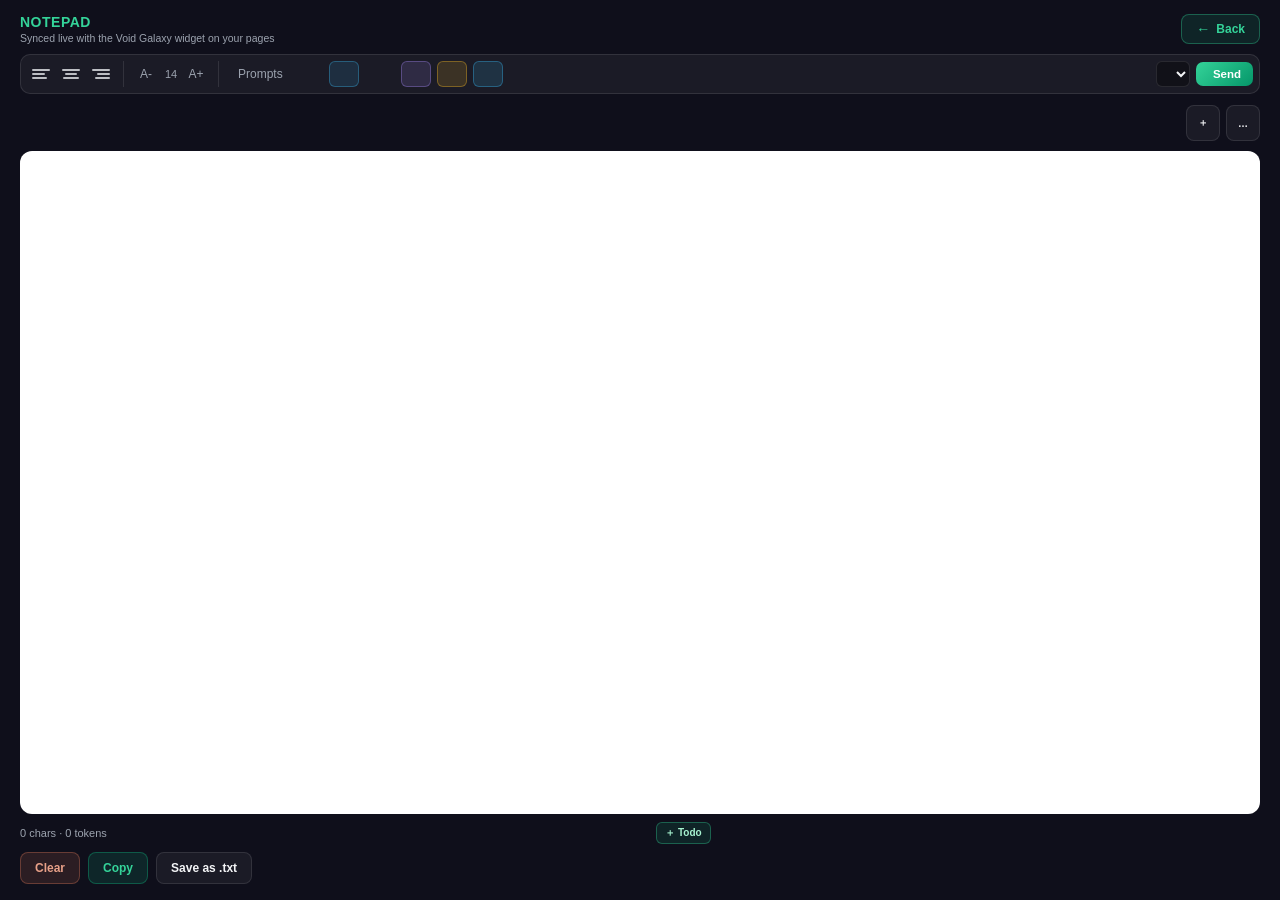
==== notepad.html @ d73653b8 "Add files via upload" ====
<!DOCTYPE html>
<html lang="en">
<head>
<meta charset="UTF-8">
<title>Void Galaxy — Notepad</title>
<link rel="stylesheet" href="toolbar-zen.css">
<style>
  :root {
    --bg: #0F0F1B;
    --surface: rgba(255, 255, 255, 0.05);
    --surface-hover: rgba(255, 255, 255, 0.1);
    --primary: #10B981;
    --primary-hover: #34D399;
    --text: #F3F4F6;
    --text-muted: #9CA3AF;
    --border: rgba(255, 255, 255, 0.1);
  }
  * { box-sizing: border-box; }
  html, body {
    height: 100%;
    margin: 0;
    background: var(--bg);
    color: var(--text);
    font-family: -apple-system, BlinkMacSystemFont, "Segoe UI", Tahoma, sans-serif;
    direction: ltr;
    overflow: hidden;
  }
  body.rtl { direction: rtl; }

  .page {
    height: 100vh;
    width: 100%;
    display: flex;
    flex-direction: column;
    padding: 14px 20px 16px;
  }

  .page-header {
    display: flex;
    align-items: center;
    justify-content: space-between;
    margin-bottom: 10px;
    flex-shrink: 0;
  }
  .page-header h1 {
    font-size: 14px;
    font-weight: 700;
    letter-spacing: 0.5px;
    color: var(--primary-hover);
    margin: 0;
  }
  .page-header .sub {
    font-size: 10.5px;
    color: var(--text-muted);
    margin-top: 2px;
  }

  .back-btn {
    display: flex;
    align-items: center;
    gap: 6px;
    padding: 7px 14px;
    border-radius: 8px;
    border: 1px solid rgba(52, 211, 153, 0.35);
    background: rgba(16, 185, 129, 0.12);
    color: var(--primary-hover);
    cursor: pointer;
    font-family: inherit;
    font-size: 12px;
    font-weight: 700;
    flex-shrink: 0;
    transition: 0.15s;
  }
  .back-btn:hover { background: rgba(16, 185, 129, 0.22); }
  .back-arrow { font-size: 14px; line-height: 1; }
  body.rtl .back-arrow { display: inline-block; transform: scaleX(-1); }

  /* ---- Toolbar ---- */
  .toolbar {
    display: flex;
    align-items: center;
    flex-wrap: wrap;
    gap: 6px;
    background: var(--surface);
    border: 1px solid var(--border);
    border-radius: 10px;
    padding: 6px;
    margin-bottom: 8px;
    flex-shrink: 0;
  }
  .fmt-group { display: flex; align-items: center; gap: 2px; direction: ltr; }
  .fmt-btn {
    min-width: 28px;
    height: 26px;
    border: none;
    border-radius: 6px;
    background: transparent;
    color: var(--text-muted);
    cursor: pointer;
    display: flex;
    align-items: center;
    justify-content: center;
    transition: background 0.15s, color 0.15s;
    font-family: inherit;
    font-size: 12px;
    padding: 0 6px;
  }
  .fmt-btn:hover { background: var(--surface-hover); color: var(--text); }
  .fmt-btn.active { background: rgba(16, 185, 129, 0.24); color: var(--primary-hover); }
  .fmt-btn:disabled { opacity: 0.35; cursor: default; }
  .fmt-btn:disabled:hover { background: transparent; }
  .align-icon { flex-direction: column; gap: 2px; padding: 0 5px; }
  .align-icon span { display: block; height: 2px; border-radius: 1px; background: rgba(229,231,235,0.8); width: 100%; }
  .align-icon span:nth-child(2) { width: 70%; }
  .align-icon span:nth-child(3) { width: 85%; }
  .align-icon-right { align-items: flex-end; }
  .align-icon-center { align-items: center; }
  .align-icon-left { align-items: flex-start; }
  .align-icon.active span { background: var(--primary-hover); }
  .font-label { min-width: 18px; text-align: center; font-size: 11px; color: var(--text-muted); font-variant-numeric: tabular-nums; }
  .toolbar-sep { width: 1px; align-self: stretch; background: var(--border); margin: 0 2px; }
  .toolbar-spacer { flex: 1 1 auto; }
  #prompts-toggle-btn { gap: 5px; }
  .zt-mic-btn { min-width: 30px; color: var(--text-muted); }
  .zt-mic-btn:hover { color: var(--text); }

  /* ---- Prompts bar ---- */
  .prompts-btn, .emoji-btn, .ai-select-wrap {
    position: relative;
  }
  .prompts-panel {
    display: none;
    flex-direction: column;
    gap: 6px;
    margin-bottom: 8px;
    flex-shrink: 0;
  }
  .prompts-panel.open { display: flex; }
  .work-notes-nav { display: flex; align-items: center; gap: 6px; min-height: 42px; margin: 0 0 7px; flex-shrink: 0; }
  .work-note-tabs { display: flex; align-items: center; gap: 6px; flex: 1; min-width: 0; overflow-x: auto; scrollbar-width: none; }
  .work-note-tabs::-webkit-scrollbar { display: none; }
  .work-note-tab, .work-note-action { height: 36px; flex: 0 0 auto; display: inline-flex; align-items: center; justify-content: center; border: 1px solid var(--border); border-radius: 8px; color: var(--text); background: var(--surface); font: inherit; font-size: 10px; font-weight: 650; cursor: pointer; }
  .work-note-tab:hover, .work-note-action:hover { filter: brightness(1.2); transform: translateY(-1px); }
  .work-note-draft { min-width: 58px; padding: 0 8px; }
  .work-note-paper { width: 48px; height: 40px; padding: 3px; overflow: hidden; text-overflow: ellipsis; white-space: nowrap; font-size: 9px; border-top: 3px solid var(--work-color); box-shadow: 0 3px 10px rgba(0,0,0,.18); }
  .work-note-paper[data-color="amber"], .work-note-more-open[data-color="amber"] { --work-color: #fbbf24; background: rgba(251,191,36,.15); }
  .work-note-paper[data-color="cyan"], .work-note-more-open[data-color="cyan"] { --work-color: #22d3ee; background: rgba(34,211,238,.13); }
  .work-note-paper[data-color="rose"], .work-note-more-open[data-color="rose"] { --work-color: #fb7185; background: rgba(251,113,133,.14); }
  .work-note-paper[data-color="violet"], .work-note-more-open[data-color="violet"] { --work-color: #a78bfa; background: rgba(167,139,250,.15); }
  .work-note-paper[data-color="mint"], .work-note-more-open[data-color="mint"] { --work-color: #34d399; background: rgba(52,211,153,.14); }
  .work-note-tab.is-active { outline: 1px solid var(--work-color, rgba(52,211,153,.7)); outline-offset: 1px; }
  .work-note-draft.is-active { border-color: rgba(52,211,153,.65); background: rgba(16,185,129,.18); }
  .work-note-action { min-width: 34px; padding: 0 8px; }
  .work-note-more-list:not([hidden]) { display: grid; gap: 5px; max-height: 110px; overflow-y: auto; margin: 0 0 7px; padding: 6px; border: 1px solid var(--border); border-radius: 8px; background: rgba(0,0,0,.22); }
  .work-note-more-row { display: flex; gap: 5px; }
  .work-note-more-open { flex: 1; min-width: 0; padding: 5px 8px; border: 1px solid var(--border); border-inline-start: 3px solid var(--work-color); border-radius: 6px; text-align: start; color: var(--text); background: var(--surface); cursor: pointer; overflow: hidden; text-overflow: ellipsis; white-space: nowrap; }
  .work-note-more-delete { border: 0; border-radius: 5px; color: #fca5a5; background: rgba(248,113,113,.1); font: inherit; cursor: pointer; }
  .work-note-todo-btn { border: 1px solid rgba(52,211,153,.35); border-radius: 6px; padding: 3px 8px; color: #a7f3d0; background: rgba(16,185,129,.12); font: inherit; font-size: 10px; font-weight: 700; cursor: pointer; }
  .work-note-todo-btn:hover { background: rgba(16,185,129,.23); }
  .work-note-tab:focus-visible, .work-note-action:focus-visible, .work-note-more-open:focus-visible, .work-note-more-delete:focus-visible, .work-note-todo-btn:focus-visible { outline: 2px solid rgba(52,211,153,.85); outline-offset: 2px; }
  .prompts-search-input {
    width: 100%;
    box-sizing: border-box;
    border: 1px solid var(--border);
    background: rgba(255,255,255,0.04);
    color: var(--text);
    border-radius: 8px;
    padding: 6px 10px;
    font-size: 11.5px;
    font-family: inherit;
    outline: none;
    transition: 0.15s;
  }
  .prompts-search-input::placeholder { color: var(--text-muted); }
  .prompts-search-input:focus { border-color: rgba(56, 189, 248, 0.45); }
  .prompts-empty { font-size: 11.5px; color: var(--text-muted); padding: 4px 2px; }
  .prompts-bar {
    display: flex;
    flex-wrap: wrap;
    gap: 6px;
    background: var(--surface);
    border: 1px solid var(--border);
    border-radius: 10px;
    padding: 8px;
    flex-shrink: 0;
    max-height: 120px;
    overflow-y: auto;
  }
  .tpl-chip {
    border: 1px solid var(--border);
    background: rgba(255,255,255,0.04);
    color: var(--text);
    border-radius: 16px;
    padding: 5px 12px;
    font-size: 11.5px;
    cursor: pointer;
    font-family: inherit;
    transition: 0.15s;
    max-width: 220px;
    overflow: hidden;
    text-overflow: ellipsis;
    white-space: nowrap;
  }
  .tpl-chip:hover { background: var(--surface-hover); border-color: rgba(255,255,255,0.2); }
  .tpl-chip.is-custom { border-color: rgba(56, 189, 248, 0.35); color: #7DD3FC; }
  .tpl-chip.is-overridden { border-color: rgba(245, 158, 11, 0.4); }
  .tpl-chip.is-editable { border-style: dashed; }
  .tpl-action {
    border: 1px dashed var(--border);
    background: transparent;
    color: var(--text-muted);
    border-radius: 16px;
    width: 26px; height: 26px;
    cursor: pointer;
    font-family: inherit;
    font-size: 13px;
    flex-shrink: 0;
  }
  .tpl-action:hover { color: var(--text); border-color: rgba(255,255,255,0.3); }
  .tpl-action.is-active { color: var(--primary-hover); border-color: rgba(16,185,129,0.4); }

  /* ---- Emoji popover ---- */
  .emoji-popover {
    display: none;
    position: absolute;
    top: 32px;
    z-index: 40;
    background: #171726;
    border: 1px solid var(--border);
    border-radius: 12px;
    padding: 10px;
    width: 260px;
    box-shadow: 0 12px 30px rgba(0,0,0,0.5);
  }
  body:not(.rtl) .emoji-popover { left: 0; }
  body.rtl .emoji-popover { right: 0; }
  .emoji-popover.open { display: block; }
  .emoji-popover-title { font-size: 10.5px; color: var(--text-muted); margin: 4px 0; font-weight: 700; }
  .emoji-grid { display: grid; grid-template-columns: repeat(8, 1fr); gap: 2px; margin-bottom: 6px; }
  .emoji-item {
    border: none; background: transparent; cursor: pointer;
    font-size: 16px; border-radius: 6px; height: 26px;
    display: flex; align-items: center; justify-content: center;
  }
  .emoji-item:hover { background: var(--surface-hover); }

  /* ---- AI dispatch ---- */
  .ai-select {
    background: rgba(0,0,0,0.35);
    color: var(--text);
    border: 1px solid var(--border);
    border-radius: 6px;
    padding: 5px 6px;
    font-family: inherit;
    font-size: 11.5px;
    max-width: 130px;
  }
  .send-btn {
    display: flex; align-items: center; gap: 5px;
    background: linear-gradient(135deg, #34D399, #059669);
    color: white; border: none; border-radius: 7px;
    padding: 6px 12px; font-weight: 700; font-size: 11.5px;
    cursor: pointer; font-family: inherit;
  }
  .send-btn:hover { filter: brightness(1.08); }

  /* ---- Editor ---- */
  .editor-wrap {
    flex: 1 1 auto;
    display: flex;
    border-radius: 12px;
    overflow: hidden;
    border: 1px solid var(--border);
    background: #fff;
    min-height: 0;
  }
  .editor-wrap:focus-within { border-color: rgba(16, 185, 129, 0.55); box-shadow: 0 0 0 3px rgba(16, 185, 129, 0.15); }
  textarea#note-text {
    flex: 1 1 auto;
    width: 100%;
    height: 100%;
    background: #FFFFFF;
    color: #111111;
    border: none;
    outline: none;
    resize: none;
    padding: 18px 20px;
    font-size: 15px;
    line-height: 1.7;
    font-family: -apple-system, BlinkMacSystemFont, "Segoe UI", sans-serif;
    font-weight: 500;
  }

  .status-row {
    display: flex;
    justify-content: space-between;
    align-items: center;
    margin-top: 8px;
    font-size: 11px;
    color: var(--text-muted);
    flex-shrink: 0;
  }

  .bottom-toolbar {
    display: flex;
    gap: 8px;
    margin-top: 8px;
    flex-shrink: 0;
  }
  .btn {
    padding: 8px 14px;
    border-radius: 8px;
    border: 1px solid var(--border);
    background: var(--surface);
    color: var(--text);
    cursor: pointer;
    font-family: inherit;
    font-size: 12px;
    font-weight: 700;
    transition: 0.15s;
  }
  .btn:hover { background: var(--surface-hover); }
  .btn-clear { background: rgba(217, 119, 87, 0.14); color: #E8A088; border-color: rgba(217, 119, 87, 0.35); }
  .btn-clear:hover { background: rgba(217, 119, 87, 0.24); }
  .btn-copy { background: rgba(16, 185, 129, 0.14); color: #34D399; border-color: rgba(16, 185, 129, 0.35); }
  .btn-copy:hover { background: rgba(16, 185, 129, 0.24); }

  .toast {
    position: fixed;
    bottom: 20px;
    left: 50%;
    transform: translateX(-50%) translateY(20px);
    background: var(--primary);
    color: white;
    padding: 9px 18px;
    border-radius: 20px;
    font-size: 12px;
    font-weight: 700;
    opacity: 0;
    pointer-events: none;
    transition: 0.25s;
    box-shadow: 0 4px 14px rgba(0,0,0,0.5);
    z-index: 100;
  }
  .toast.show { opacity: 1; transform: translateX(-50%) translateY(0); }

  /* ---- Template editor modal ---- */
  .modal-overlay {
    display: none;
    position: fixed; inset: 0;
    background: rgba(0,0,0,0.55);
    z-index: 200;
    align-items: center;
    justify-content: center;
  }
  .modal-overlay.open { display: flex; }
  .modal-box {
    width: 420px;
    max-width: 90vw;
    max-height: 90vh;
    overflow-y: auto;
    background: #171726;
    border: 1px solid var(--border);
    border-radius: 12px;
    padding: 16px;
  }
  .modal-box h3 { margin: 0 0 10px; font-size: 13px; color: var(--primary-hover); }
  .modal-box input, .modal-box textarea {
    width: 100%;
    background: rgba(0,0,0,0.35);
    border: 1px solid var(--border);
    color: var(--text);
    border-radius: 8px;
    padding: 9px 10px;
    font-family: inherit;
    font-size: 12.5px;
    margin-bottom: 8px;
  }
  .modal-box textarea { resize: vertical; min-height: 90px; }
  .modal-actions { display: flex; justify-content: flex-end; gap: 8px; margin-top: 6px; }
  .modal-actions .btn-danger { background: rgba(217, 119, 87, 0.14); color: #E8A088; border-color: rgba(217, 119, 87, 0.35); margin-right: auto; }
  .modal-actions .btn-primary { background: linear-gradient(135deg, #34D399, #059669); color: white; border: none; }

  /* Translate */
  .fmt-btn.translate-btn {
    background: rgba(167, 139, 250, 0.14);
    border: 1px solid rgba(167, 139, 250, 0.34);
    color: #C4B5FD;
    min-width: 30px;
  }
  .fmt-btn.translate-btn:hover {
    background: rgba(167, 139, 250, 0.28);
    color: #EDE9FE;
  }
  .fmt-btn.translate-btn.is-busy,
  .fmt-btn.translate-btn:disabled {
    opacity: 0.55;
    cursor: wait;
  }

  .fmt-btn.spellcheck-btn {
    background: rgba(251, 191, 36, 0.14);
    border: 1px solid rgba(251, 191, 36, 0.34);
    color: #FDE68A;
    min-width: 30px;
  }
  .fmt-btn.spellcheck-btn:hover {
    background: rgba(251, 191, 36, 0.28);
    color: #FEF3C7;
  }
  .fmt-btn.spellcheck-btn.is-busy,
  .fmt-btn.spellcheck-btn:disabled {
    opacity: 0.55;
    cursor: wait;
  }

  .fmt-btn.speak-btn {
    background: rgba(56, 189, 248, 0.14);
    border: 1px solid rgba(56, 189, 248, 0.34);
    color: #7DD3FC;
    min-width: 30px;
  }
  .fmt-btn.speak-btn:hover {
    background: rgba(56, 189, 248, 0.28);
    color: #E0F2FE;
  }
  .fmt-btn.speak-btn.is-speaking {
    background: rgba(56, 189, 248, 0.34);
    color: #E0F2FE;
    box-shadow: 0 0 0 1px rgba(56, 189, 248, 0.5), 0 0 10px rgba(56, 189, 248, 0.4);
  }
  .fmt-btn.speak-btn:disabled {
    opacity: 0.55;
    cursor: wait;
  }

  /* Online emoji vault modal */
  .fmt-btn.emoji-online-btn {
    background: rgba(56, 189, 248, 0.12);
    border: 1px solid rgba(56, 189, 248, 0.32);
    color: #7DD3FC;
    min-width: 30px;
  }
  .fmt-btn.emoji-online-btn:hover {
    background: rgba(56, 189, 248, 0.24);
    color: #E0F2FE;
  }
  .emoji-online-modal {
    display: none;
    position: fixed;
    inset: 0;
    z-index: 250;
    background: rgba(0, 0, 0, 0.55);
    align-items: center;
    justify-content: center;
    padding: 16px;
  }
  .emoji-online-modal.open { display: flex; }
  .emoji-online-box {
    width: min(420px, 96vw);
    max-height: min(520px, 88vh);
    background: #171726;
    border: 1px solid var(--border);
    border-radius: 14px;
    box-shadow: 0 16px 40px rgba(0,0,0,0.55);
    display: flex;
    flex-direction: column;
    overflow: hidden;
  }
  .emoji-online-head {
    display: flex;
    align-items: center;
    justify-content: space-between;
    gap: 8px;
    padding: 12px 14px 8px;
    flex-shrink: 0;
  }
  .emoji-online-title {
    font-size: 12px;
    font-weight: 800;
    color: #BAE6FD;
  }
  .emoji-online-close {
    border: none;
    background: rgba(255,255,255,0.06);
    color: var(--text-muted);
    width: 26px;
    height: 26px;
    border-radius: 6px;
    cursor: pointer;
    font-size: 12px;
  }
  .emoji-online-close:hover { background: rgba(255,255,255,0.12); color: var(--text); }
  .emoji-online-search {
    margin: 0 14px 10px;
    width: calc(100% - 28px);
    box-sizing: border-box;
    background: rgba(0,0,0,0.4);
    border: 1px solid var(--border);
    border-radius: 8px;
    color: var(--text);
    padding: 8px 10px;
    font-size: 13px;
    font-family: inherit;
    outline: none;
  }
  .emoji-online-search:focus { border-color: #38BDF8; }
  .emoji-online-grid {
    overflow-y: auto;
    padding: 4px 12px 14px;
    display: grid;
    grid-template-columns: repeat(8, 1fr);
    gap: 4px;
    flex: 1 1 auto;
    min-height: 180px;
  }
  .emoji-online-grid::-webkit-scrollbar { width: 5px; }
  .emoji-online-grid::-webkit-scrollbar-thumb { background: rgba(255,255,255,0.18); border-radius: 4px; }
  .emoji-online-cell {
    border: none;
    background: transparent;
    cursor: pointer;
    font-size: 20px;
    padding: 6px 0;
    border-radius: 8px;
    line-height: 1.2;
  }
  .emoji-online-cell:hover {
    background: rgba(255,255,255,0.1);
    transform: scale(1.12);
  }
  .emoji-online-status {
    grid-column: 1 / -1;
    text-align: center;
    font-size: 12px;
    color: var(--text-muted);
    padding: 28px 8px;
  }
</style>
</head>
<body>
  <div class="page">
    <div class="page-header">
      <div>
        <h1 id="title">NOTEPAD</h1>
        <div class="sub" id="subtitle">Synced live with the Void Galaxy widget on your pages</div>
      </div>
      <button type="button" class="back-btn" id="back-btn">
        <span class="back-arrow">←</span><span id="back-label">Back</span>
      </button>
    </div>

    <div class="toolbar">
      <div class="fmt-group">
        <button type="button" class="fmt-btn align-icon align-icon-left" id="align-left" title="Left"><span></span><span></span><span></span></button>
        <button type="button" class="fmt-btn align-icon align-icon-center" id="align-center" title="Center"><span></span><span></span><span></span></button>
        <button type="button" class="fmt-btn align-icon align-icon-right" id="align-right" title="Right"><span></span><span></span><span></span></button>
      </div>
      <div class="toolbar-sep"></div>
      <div class="fmt-group">
        <button type="button" class="fmt-btn" id="font-dec" aria-label="Decrease font size">A-</button>
        <span class="font-label" id="font-label">14</span>
        <button type="button" class="fmt-btn" id="font-inc" aria-label="Increase font size">A+</button>
      </div>
      <div class="toolbar-sep"></div>
      <button type="button" class="fmt-btn zt-btn" id="prompts-toggle-btn" title="Prompts"><span data-zen-icon="prompts"></span> <span id="prompts-toggle-label">Prompts</span></button>
      <div class="emoji-btn">
        <button type="button" class="fmt-btn zt-btn" id="emoji-toggle-btn" title="Emojis"><span data-zen-icon="emoji"></span></button>
        <div class="emoji-popover" id="emoji-popover"></div>
      </div>
      <button type="button" class="fmt-btn zt-btn emoji-online-btn" id="emoji-online-btn" title="Online emoji vault"><span data-zen-icon="emojiOnline"></span></button>
      <button type="button" class="fmt-btn zt-btn zt-mic-btn" id="mic-btn" title="Voice Input"><span data-zen-icon="mic"></span></button>
      <button type="button" class="fmt-btn zt-btn translate-btn" id="translate-btn" title="Translate (FA ↔ EN)"><span data-zen-icon="translate"></span></button>
      <button type="button" class="fmt-btn zt-btn spellcheck-btn" id="spellcheck-btn" title="Clean & Spell Check (FA/EN)"><span data-zen-icon="spellcheck"></span></button>
      <button type="button" class="fmt-btn zt-btn speak-btn" id="speak-btn" title="Read aloud"><span data-zen-icon="tts"></span></button>
      <div class="toolbar-spacer"></div>
      <div class="ai-select-wrap">
        <select class="ai-select" id="ai-select"></select>
      </div>
      <button type="button" class="send-btn zt-btn" id="send-btn"><span data-zen-icon="send"></span> <span id="send-label">Send</span></button>
    </div>

    <div class="prompts-panel" id="prompts-panel">
      <input type="text" class="prompts-search-input" id="prompts-search-input" dir="auto" autocomplete="off" />
      <div class="prompts-bar" id="prompts-bar"></div>
    </div>

    <div class="work-notes-nav" aria-label="Work notes">
      <div class="work-note-tabs" id="work-note-tabs" role="tablist"></div>
      <button type="button" class="work-note-action" id="work-note-add" title="New work note" aria-label="New work note">＋</button>
      <button type="button" class="work-note-action" id="work-note-more" title="More notes" aria-label="More notes" hidden>…</button>
    </div>
    <div class="work-note-more-list" id="work-note-more-list" hidden></div>

    <div class="editor-wrap">
      <textarea id="note-text" dir="auto" placeholder=""></textarea>
    </div>

    <div class="status-row">
      <span id="token-meter">0 chars · 0 tokens</span>
      <button type="button" class="work-note-todo-btn" id="work-note-todo">＋ Todo</button>
      <span id="voice-status" class="voice-status-inline" data-state="" aria-live="polite"></span>
    </div>
    <div class="voice-progress-track" id="voice-progress-track" hidden>
      <div class="voice-progress-fill" id="voice-progress-fill"></div>
    </div>

    <div class="bottom-toolbar">
      <button type="button" class="btn btn-clear" id="clear-btn">Clear</button>
      <button type="button" class="btn btn-copy" id="copy-btn">Copy</button>
      <button type="button" class="btn" id="save-btn">Save as .txt</button>
    </div>
  </div>

  <div class="modal-overlay" id="tpl-modal">
    <div class="modal-box">
      <h3 id="tpl-modal-title">New prompt</h3>
      <input type="text" id="tpl-modal-name" maxlength="40" dir="auto" autocomplete="off">
      <textarea id="tpl-modal-body" dir="auto" rows="5"></textarea>
      <div class="modal-actions">
        <button type="button" class="btn btn-danger" id="tpl-modal-delete" style="display:none;">Delete</button>
        <button type="button" class="btn" id="tpl-modal-cancel">Cancel</button>
        <button type="button" class="btn btn-primary" id="tpl-modal-save">Save</button>
      </div>
    </div>
  </div>

  <div class="emoji-online-modal" id="emoji-online-modal" role="dialog" aria-modal="true">
    <div class="emoji-online-box">
      <div class="emoji-online-head">
        <span class="emoji-online-title" id="emoji-online-title">Online emoji vault</span>
        <button type="button" class="emoji-online-close" id="emoji-online-close" aria-label="Close">✕</button>
      </div>
      <input type="search" class="emoji-online-search" id="emoji-online-search" autocomplete="off" spellcheck="false" placeholder="Search… fire, heart, کتاب">
      <div class="emoji-online-grid" id="emoji-online-grid"></div>
    </div>
  </div>

  <div class="toast" id="toast">Copied!</div>

  <script src="i18n.js"></script>
  <script src="voice-engine.js"></script>
  <script src="toolbar-icons.js"></script>
  <script src="toolbar-dock.js"></script>
  <script src="notepad.js"></script>
  <script src="notepad-voice-init.js"></script>
</body>
</html>
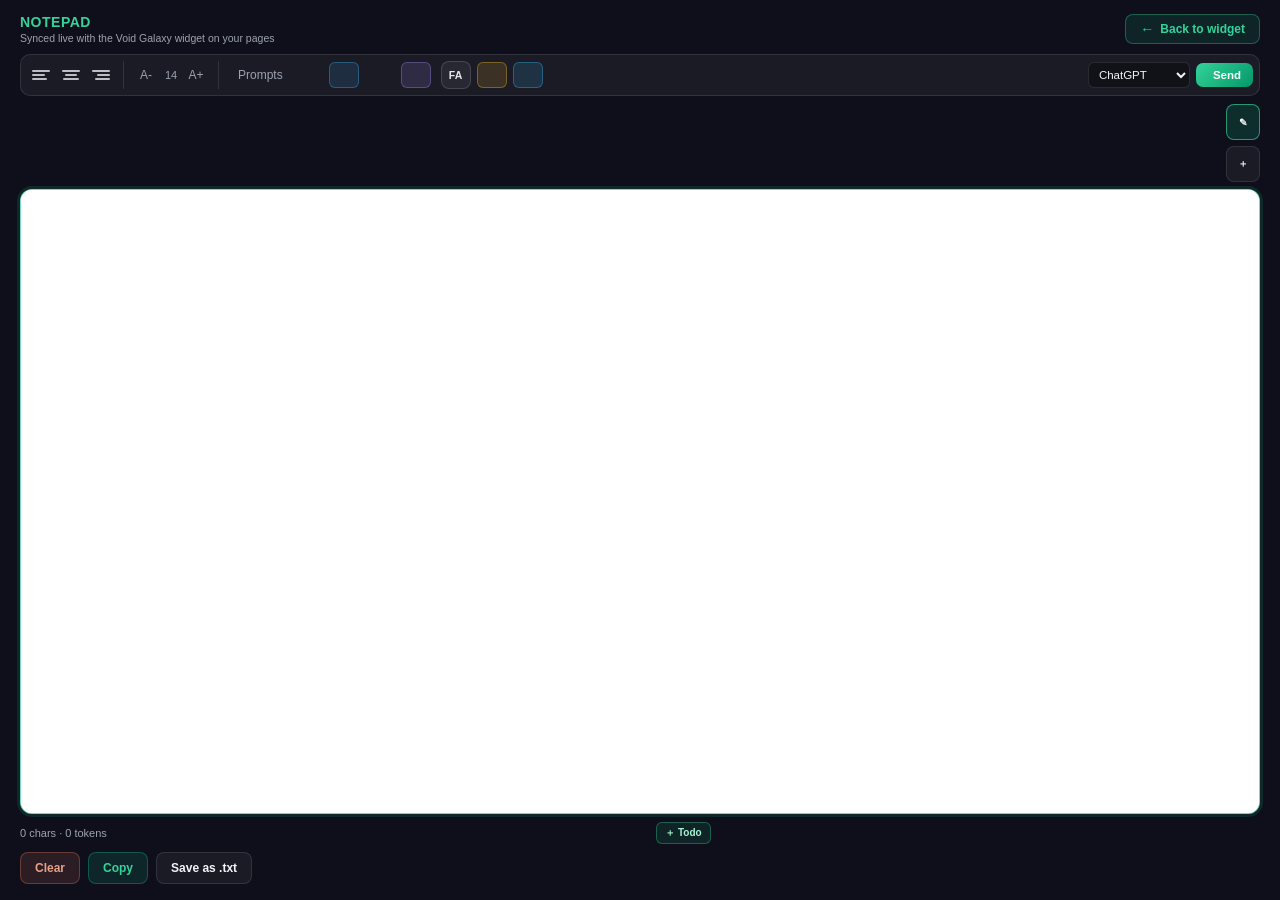
==== commit e44914d2: "Add files via upload" ====
--- a/notepad.html
+++ b/notepad.html
@@ -136,28 +136,34 @@
     flex-shrink: 0;
   }
   .prompts-panel.open { display: flex; }
-  .work-notes-nav { display: flex; align-items: center; gap: 6px; min-height: 42px; margin: 0 0 7px; flex-shrink: 0; }
-  .work-note-tabs { display: flex; align-items: center; gap: 6px; flex: 1; min-width: 0; overflow-x: auto; scrollbar-width: none; }
-  .work-note-tabs::-webkit-scrollbar { display: none; }
+  .work-notes-nav { display: flex; align-items: flex-start; gap: 8px; margin: 0 0 7px; flex-shrink: 0; }
+  .work-note-tabs { display: flex; align-items: flex-start; gap: 6px; flex: 1; min-width: 0; overflow: visible; }
+  .work-note-column { display: grid; grid-auto-flow: column; grid-template-rows: repeat(5, 40px); grid-auto-columns: 48px; gap: 6px; flex: 0 0 auto; padding: 5px; border: 1px solid rgba(255,255,255,.1); border-radius: 10px; background: rgba(0,0,0,.12); }
+  .work-note-actions { display: flex; flex-direction: column; gap: 6px; flex: 0 0 auto; }
+  .work-note-tab-wrap { position: relative; width: 48px; height: 40px; }
+  .work-note-tab { cursor: grab; }
+  .work-note-tab:active { cursor: grabbing; }
+  .work-note-tab-wrap.is-dragging { opacity: .4; }
+  .work-note-tab-wrap.is-drop-target .work-note-tab { outline: 2px dashed rgba(52,211,153,.85); outline-offset: 2px; }
   .work-note-tab, .work-note-action { height: 36px; flex: 0 0 auto; display: inline-flex; align-items: center; justify-content: center; border: 1px solid var(--border); border-radius: 8px; color: var(--text); background: var(--surface); font: inherit; font-size: 10px; font-weight: 650; cursor: pointer; }
   .work-note-tab:hover, .work-note-action:hover { filter: brightness(1.2); transform: translateY(-1px); }
-  .work-note-draft { min-width: 58px; padding: 0 8px; }
+  .work-note-draft { min-width: 34px; padding: 0 8px; }
   .work-note-paper { width: 48px; height: 40px; padding: 3px; overflow: hidden; text-overflow: ellipsis; white-space: nowrap; font-size: 9px; border-top: 3px solid var(--work-color); box-shadow: 0 3px 10px rgba(0,0,0,.18); }
-  .work-note-paper[data-color="amber"], .work-note-more-open[data-color="amber"] { --work-color: #fbbf24; background: rgba(251,191,36,.15); }
-  .work-note-paper[data-color="cyan"], .work-note-more-open[data-color="cyan"] { --work-color: #22d3ee; background: rgba(34,211,238,.13); }
-  .work-note-paper[data-color="rose"], .work-note-more-open[data-color="rose"] { --work-color: #fb7185; background: rgba(251,113,133,.14); }
-  .work-note-paper[data-color="violet"], .work-note-more-open[data-color="violet"] { --work-color: #a78bfa; background: rgba(167,139,250,.15); }
-  .work-note-paper[data-color="mint"], .work-note-more-open[data-color="mint"] { --work-color: #34d399; background: rgba(52,211,153,.14); }
+  .work-note-tab-delete { position: absolute; z-index: 2; top: -4px; inset-inline-end: -4px; width: 16px; height: 16px; padding: 0; border: 1px solid rgba(255,255,255,.28); border-radius: 50%; color: #fff; background: rgba(190,45,55,.94); font: 700 12px/14px sans-serif; cursor: pointer; opacity: 0; visibility: hidden; pointer-events: none; transition: opacity .14s ease, transform .14s ease, visibility .14s ease; }
+  .work-note-tab-wrap:hover .work-note-tab-delete, .work-note-tab-wrap:focus-within .work-note-tab-delete { opacity: 1; visibility: visible; pointer-events: auto; }
+  .work-note-tab-delete:hover, .work-note-tab-delete:focus-visible { transform: scale(1.08); }
+  @media (hover: none) { .work-note-tab-delete { opacity: .8; visibility: visible; pointer-events: auto; } }
+  .work-note-paper[data-color="amber"] { --work-color: #fbbf24; background: rgba(251,191,36,.15); }
+  .work-note-paper[data-color="cyan"] { --work-color: #22d3ee; background: rgba(34,211,238,.13); }
+  .work-note-paper[data-color="rose"] { --work-color: #fb7185; background: rgba(251,113,133,.14); }
+  .work-note-paper[data-color="violet"] { --work-color: #a78bfa; background: rgba(167,139,250,.15); }
+  .work-note-paper[data-color="mint"] { --work-color: #34d399; background: rgba(52,211,153,.14); }
   .work-note-tab.is-active { outline: 1px solid var(--work-color, rgba(52,211,153,.7)); outline-offset: 1px; }
   .work-note-draft.is-active { border-color: rgba(52,211,153,.65); background: rgba(16,185,129,.18); }
   .work-note-action { min-width: 34px; padding: 0 8px; }
-  .work-note-more-list:not([hidden]) { display: grid; gap: 5px; max-height: 110px; overflow-y: auto; margin: 0 0 7px; padding: 6px; border: 1px solid var(--border); border-radius: 8px; background: rgba(0,0,0,.22); }
-  .work-note-more-row { display: flex; gap: 5px; }
-  .work-note-more-open { flex: 1; min-width: 0; padding: 5px 8px; border: 1px solid var(--border); border-inline-start: 3px solid var(--work-color); border-radius: 6px; text-align: start; color: var(--text); background: var(--surface); cursor: pointer; overflow: hidden; text-overflow: ellipsis; white-space: nowrap; }
-  .work-note-more-delete { border: 0; border-radius: 5px; color: #fca5a5; background: rgba(248,113,113,.1); font: inherit; cursor: pointer; }
   .work-note-todo-btn { border: 1px solid rgba(52,211,153,.35); border-radius: 6px; padding: 3px 8px; color: #a7f3d0; background: rgba(16,185,129,.12); font: inherit; font-size: 10px; font-weight: 700; cursor: pointer; }
   .work-note-todo-btn:hover { background: rgba(16,185,129,.23); }
-  .work-note-tab:focus-visible, .work-note-action:focus-visible, .work-note-more-open:focus-visible, .work-note-more-delete:focus-visible, .work-note-todo-btn:focus-visible { outline: 2px solid rgba(52,211,153,.85); outline-offset: 2px; }
+  .work-note-tab:focus-visible, .work-note-action:focus-visible, .work-note-tab-delete:focus-visible, .work-note-todo-btn:focus-visible { outline: 2px solid rgba(52,211,153,.85); outline-offset: 2px; }
   .prompts-search-input {
     width: 100%;
     box-sizing: border-box;
@@ -587,10 +593,11 @@
 
     <div class="work-notes-nav" aria-label="Work notes">
       <div class="work-note-tabs" id="work-note-tabs" role="tablist"></div>
-      <button type="button" class="work-note-action" id="work-note-add" title="New work note" aria-label="New work note">＋</button>
-      <button type="button" class="work-note-action" id="work-note-more" title="More notes" aria-label="More notes" hidden>…</button>
-    </div>
-    <div class="work-note-more-list" id="work-note-more-list" hidden></div>
+      <div class="work-note-actions">
+        <button type="button" class="work-note-action work-note-draft" id="work-note-draft" title="Draft" aria-label="Draft">✎</button>
+        <button type="button" class="work-note-action" id="work-note-add" title="New work note" aria-label="New work note">＋</button>
+      </div>
+    </div>
 
     <div class="editor-wrap">
       <textarea id="note-text" dir="auto" placeholder=""></textarea>
